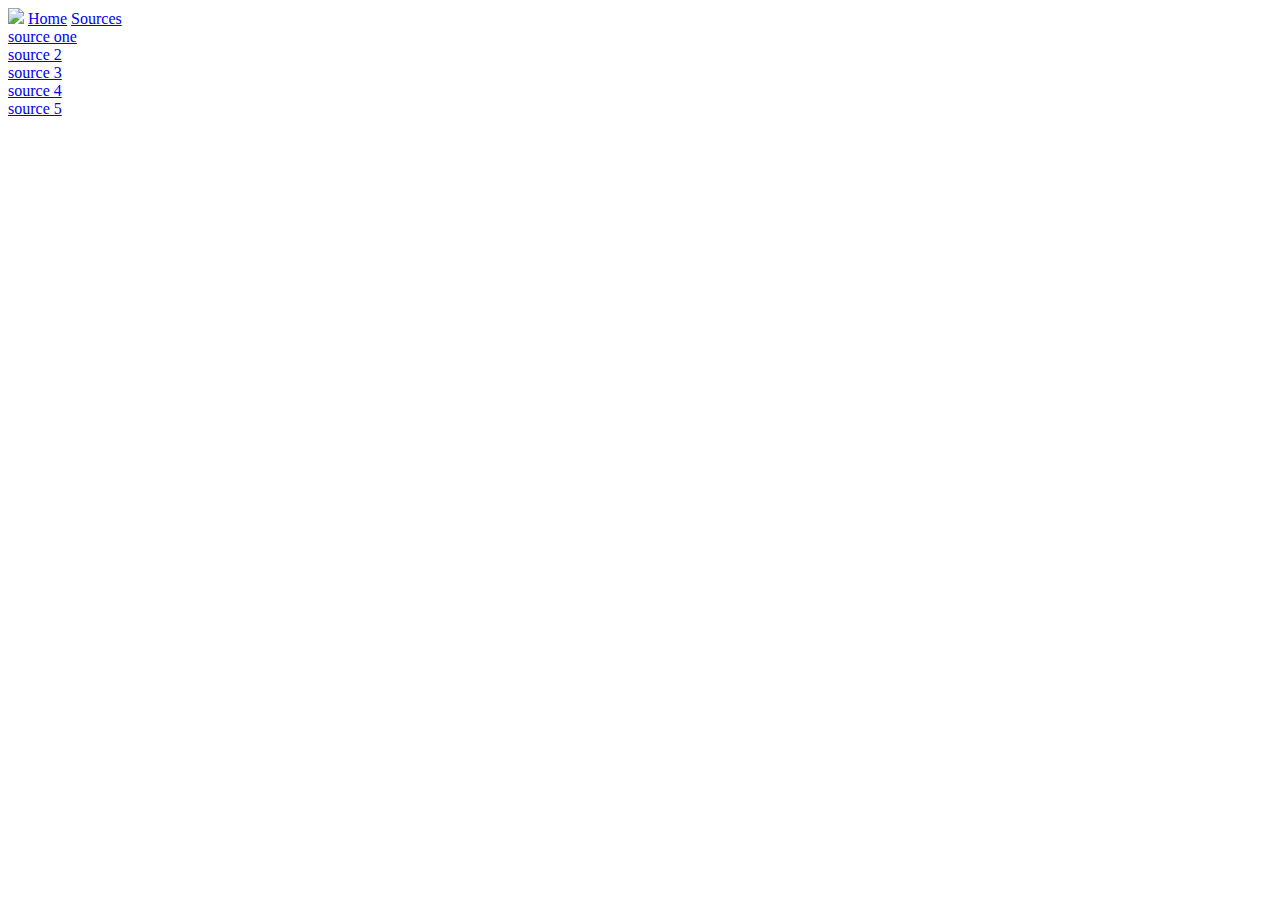
==== sources.html @ 0c620361 "Add pages" ====
<!DOCTYPE html>
<html>
	<head>
		<title>Intellectual Property Rights</title>
		<link rel="stylesheet" href="styles.css"> 
	</head>
	<body>
		<div id="Header">
			<img src="banner.png">
			<a href="index.html">Home</a>
			<a href="sources.html">Sources</a>
		</div>
		<a href="https://www.card.iastate.edu/products/publications/pdf/02wp293.pdf">source one</a><br>
		<a href="https://www.nature.com/articles/s41587-021-00999-0">source 2</a><br>
		<a href="https://www.apu.apus.edu/area-of-study/security-and-global-studies/resources/what-is-patent-law/">source 3</a><br>
		<a href="https://papers.ssrn.com/sol3/papers.cfm?abstract_id=1411328">source 4</a><br>
		<a href="https://www.anandtech.com/show/7112/the-arm-diaries-part-1-how-arms-business-model-works/3">source 5</a>
</body>
</html>
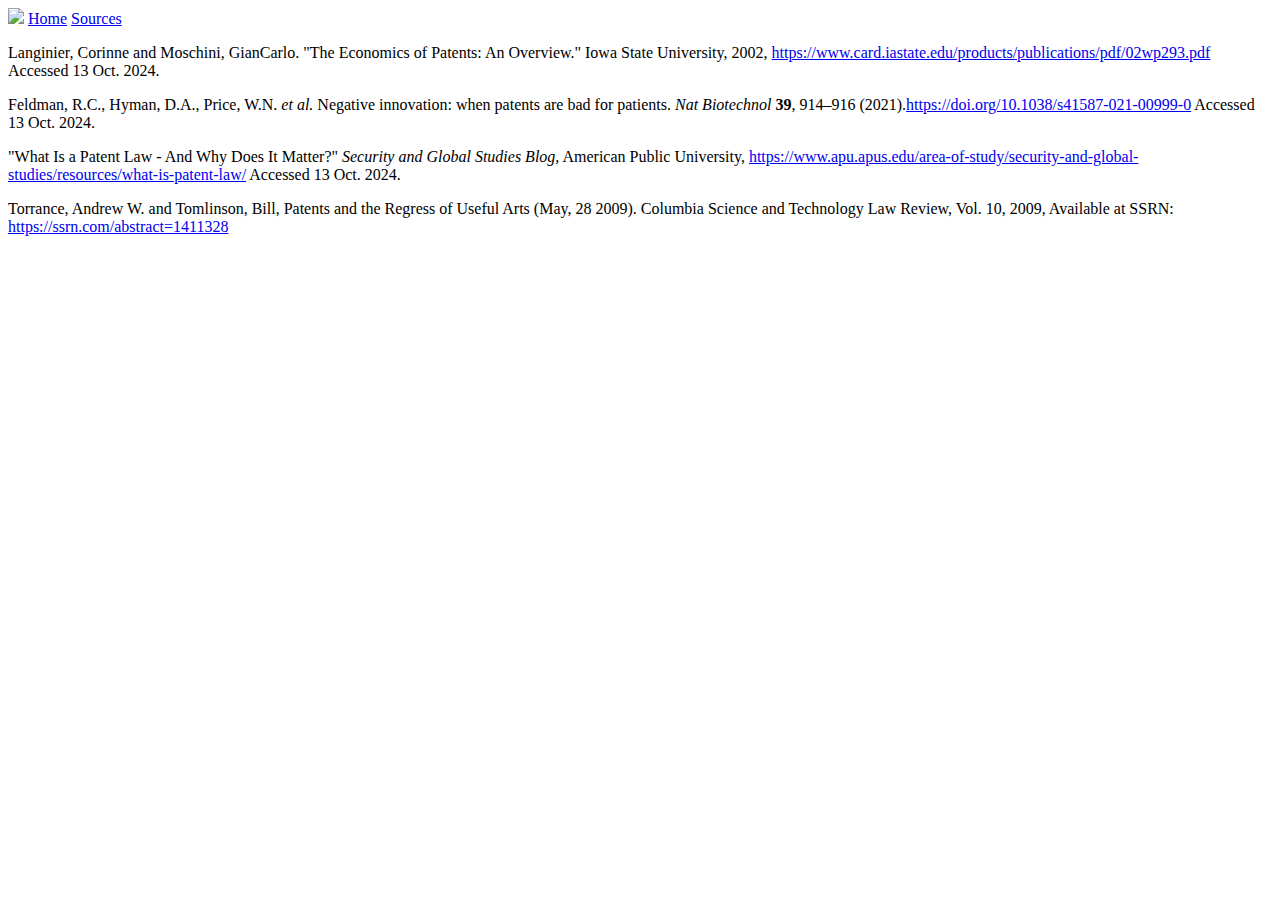
==== commit 01ab9c83: "Update sources.html" ====
--- a/sources.html
+++ b/sources.html
@@ -10,10 +10,9 @@
 			<a href="index.html">Home</a>
 			<a href="sources.html">Sources</a>
 		</div>
-		<a href="https://www.card.iastate.edu/products/publications/pdf/02wp293.pdf">source one</a><br>
-		<a href="https://www.nature.com/articles/s41587-021-00999-0">source 2</a><br>
-		<a href="https://www.apu.apus.edu/area-of-study/security-and-global-studies/resources/what-is-patent-law/">source 3</a><br>
-		<a href="https://papers.ssrn.com/sol3/papers.cfm?abstract_id=1411328">source 4</a><br>
-		<a href="https://www.anandtech.com/show/7112/the-arm-diaries-part-1-how-arms-business-model-works/3">source 5</a>
+		<p>Langinier, Corinne and Moschini, GianCarlo. "The Economics of Patents: An Overview." Iowa State University, 2002, <a href="https://www.card.iastate.edu/products/publications/pdf/02wp293.pdf">https://www.card.iastate.edu/products/publications/pdf/02wp293.pdf</a> Accessed 13 Oct. 2024.</p>
+		<p>Feldman, R.C., Hyman, D.A., Price, W.N. <i>et al.</i> Negative innovation: when patents are bad for patients. <i>Nat Biotechnol</i> <b>39</b>, 914–916 (2021).<a href="https://doi.org/10.1038/s41587-021-00999-0">https://doi.org/10.1038/s41587-021-00999-0</a> Accessed 13 Oct. 2024.</p>
+		<p>"What Is a Patent Law - And Why Does It Matter?" <i>Security and Global Studies Blog,</i> American Public University, <a href="https://www.apu.apus.edu/area-of-study/security-and-global-studies/resources/what-is-patent-law/">https://www.apu.apus.edu/area-of-study/security-and-global-studies/resources/what-is-patent-law/</a> Accessed 13 Oct. 2024.</p>
+		<p> Torrance, Andrew W. and Tomlinson, Bill, Patents and the Regress of Useful Arts (May, 28 2009). Columbia Science and Technology Law Review, Vol. 10, 2009, Available at SSRN: <a href="https://ssrn.com/abstract=1411328">https://ssrn.com/abstract=1411328</a></p>
 </body>
-</html>+</html>
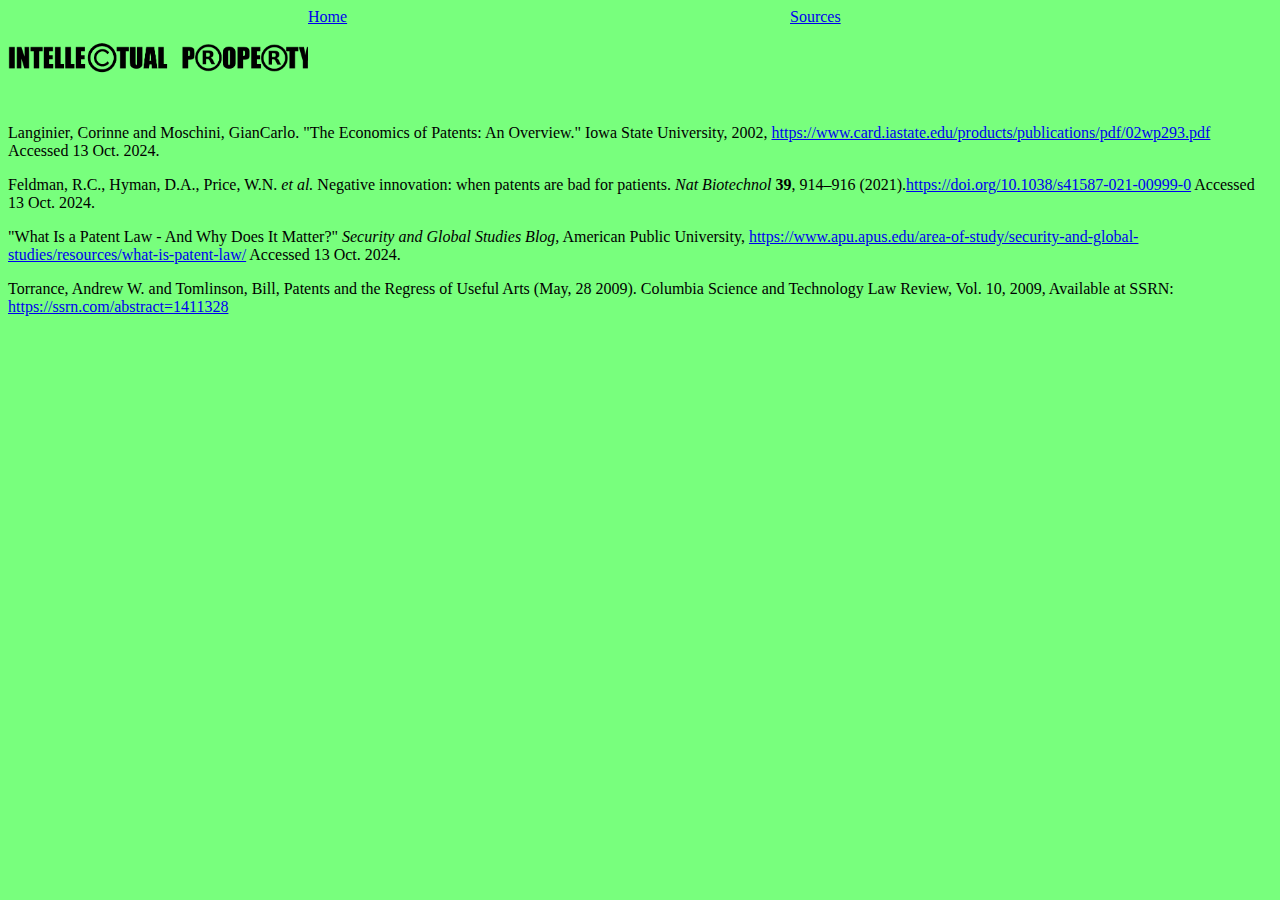
==== commit 4fb429fd: "Update sources.html" ====
--- a/sources.html
+++ b/sources.html
@@ -6,7 +6,7 @@
 	</head>
 	<body>
 		<div id="Header">
-			<img src="banner.png">
+			<img src="banner.png" height="100px">
 			<a href="index.html">Home</a>
 			<a href="sources.html">Sources</a>
 		</div>
--- a/styles.css
+++ b/styles.css
@@ -0,0 +1,12 @@
+* {
+  background: #78ff7d;
+}
+#Header {
+  display: grid;
+  height: 100px;
+  grid-template-columns: 300px 1fr 1fr;
+  text-color: black;
+  text-style: strong;
+  text-decoration-line: none;
+  text-size: 30pt;
+}
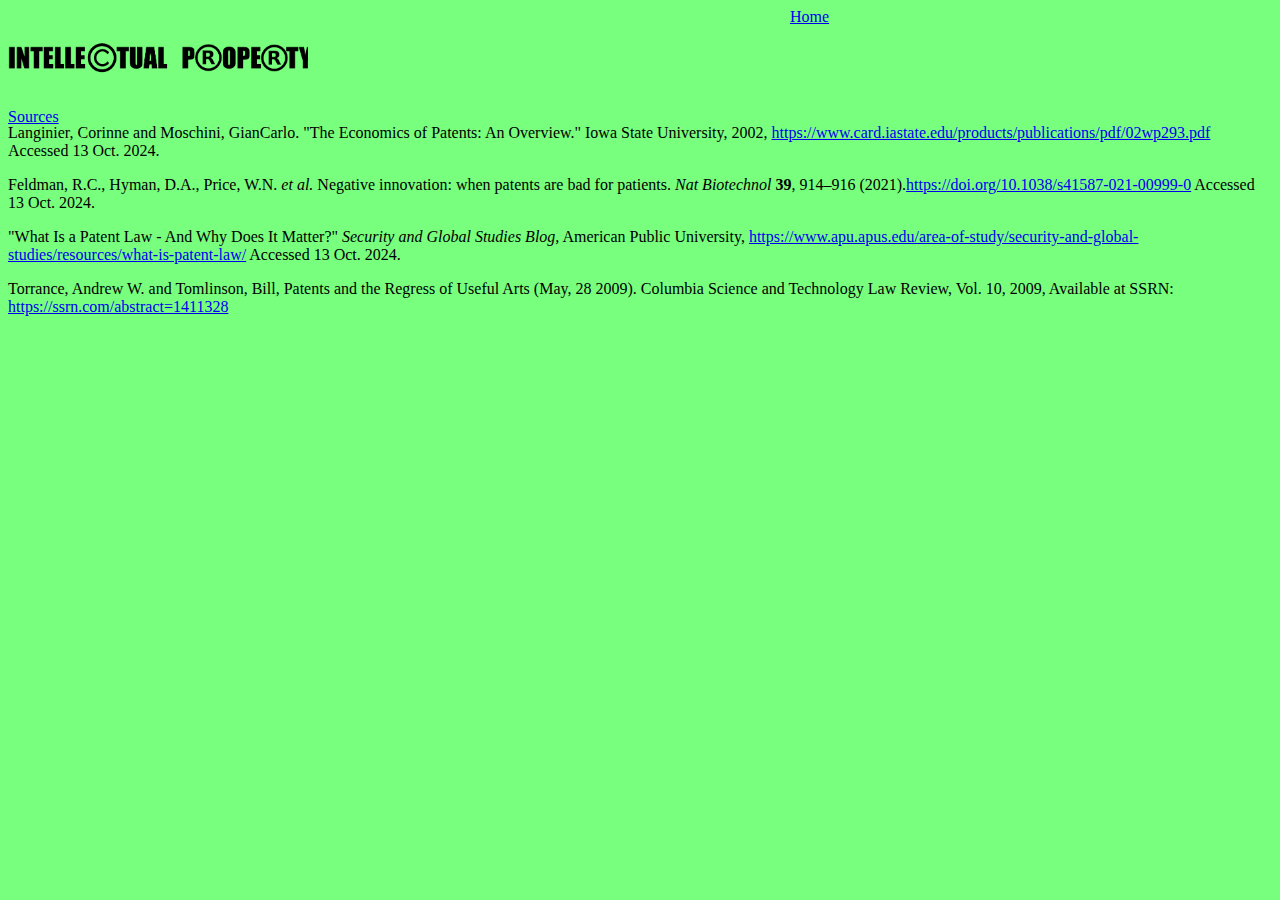
==== commit cdb0254d: "Update sources.html" ====
--- a/sources.html
+++ b/sources.html
@@ -7,6 +7,7 @@
 	<body>
 		<div id="Header">
 			<img src="banner.png" height="100px">
+			<div></div>
 			<a href="index.html">Home</a>
 			<a href="sources.html">Sources</a>
 		</div>
